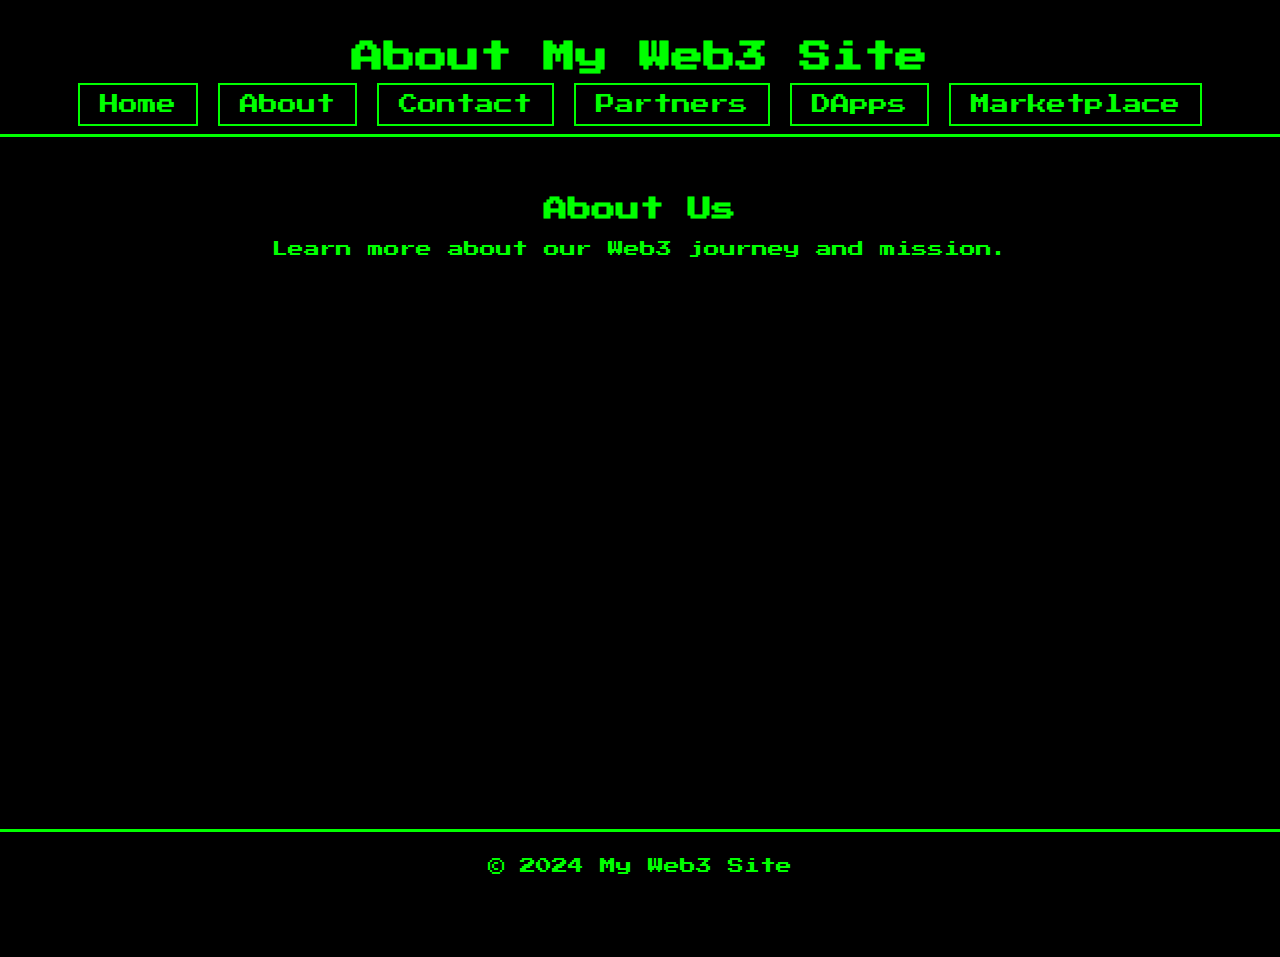
==== about.html @ 959da01d "Add files via upload" ====
<!DOCTYPE html>
<html lang="en">
<head>
    <meta charset="UTF-8">
    <meta name="viewport" content="width=device-width, initial-scale=1.0">
    <title>About - My Web3 Site</title>
    <link rel="stylesheet" href="css/styles.css">
</head>
<body>
    <header>
        <h1>About My Web3 Site</h1>
        <nav>
            <ul>
                <li><a href="index.html">Home</a></li>
                <li><a href="about.html">About</a></li>
                <li><a href="contact.html">Contact</a></li>
                <li><a href="affiliate.html">Partners</a></li>
                <li><a href="games.html">DApps</a></li>
                <li><a href="store.html">Marketplace</a></li>
            </ul>
        </nav>
    </header>
    <main>
        <h2>About Us</h2>
        <p>Learn more about our Web3 journey and mission.</p>
    </main>
    <footer>
        <p>&copy; 2024 My Web3 Site</p>
    </footer>
</body>
</html>
---- css/styles.css ----
/* Importing a game-like font from Google Fonts */
@import url('https://fonts.googleapis.com/css2?family=Press+Start+2P&display=swap');

body {
    font-family: 'Press Start 2P', cursive;
    background-color: #000;
    color: #0f0;
    margin: 0;
    padding: 0;
    text-align: center;
}

header {
    background-color: #000;
    color: #0f0;
    padding: 20px 0;
    border-bottom: 3px solid #0f0;
}

nav ul {
    list-style-type: none;
    padding: 0;
    margin: 0;
    display: flex;
    justify-content: center;
    gap: 20px; /* Increased gap for better spacing */
}

nav ul li {
    display: inline;
}

nav ul li a {
    color: #0f0;
    text-decoration: none;
    font-size: 1.2em;
    border: 2px solid #0f0;
    padding: 10px 20px; /* Increased padding for better touch targets */
    transition: background-color 0.3s, color 0.3s;
}

nav ul li a:hover {
    background-color: #0f0;
    color: #000;
}

main {
    padding: 40px 20px;
    min-height: calc(100vh - 160px);
}

.homepage-image {
    width: 80%;
    max-width: 600px;
    height: auto;
    margin: 15px 0;
    border: 2px solid #0f0;
}

/* Responsive design for smaller screens */
@media only screen and (max-width: 768px) {
    nav ul {
        flex-direction: column;
        gap: 30px; /* Adjusted gap for better spacing on smaller screens */
    }

    nav ul li {
        display: block;
    }

    nav ul li a {
        font-size: 1em;
        padding: 20px; /* Increased padding for better touch targets on mobile */
    }

    .homepage-image {
        width: 90%;
        max-width: 100%;
    }
}

@media only screen and (max-width: 480px) {
    header {
        padding: 15px 0;
    }

    nav ul {
        gap: 25px; /* Further adjusted gap for smaller screens */
    }

    nav ul li a {
        font-size: 0.9em;
        padding: 10px; /* Increased padding for better touch targets on mobile */
    }

    .homepage-image {
        width: 95%;
    }
}

footer {
    background-color: #000;
    color: #0f0;
    padding: 10px 0;
    border-top: 3px solid #0f0;
    position: fixed;
    bottom: 0;
    width: 100%;
}
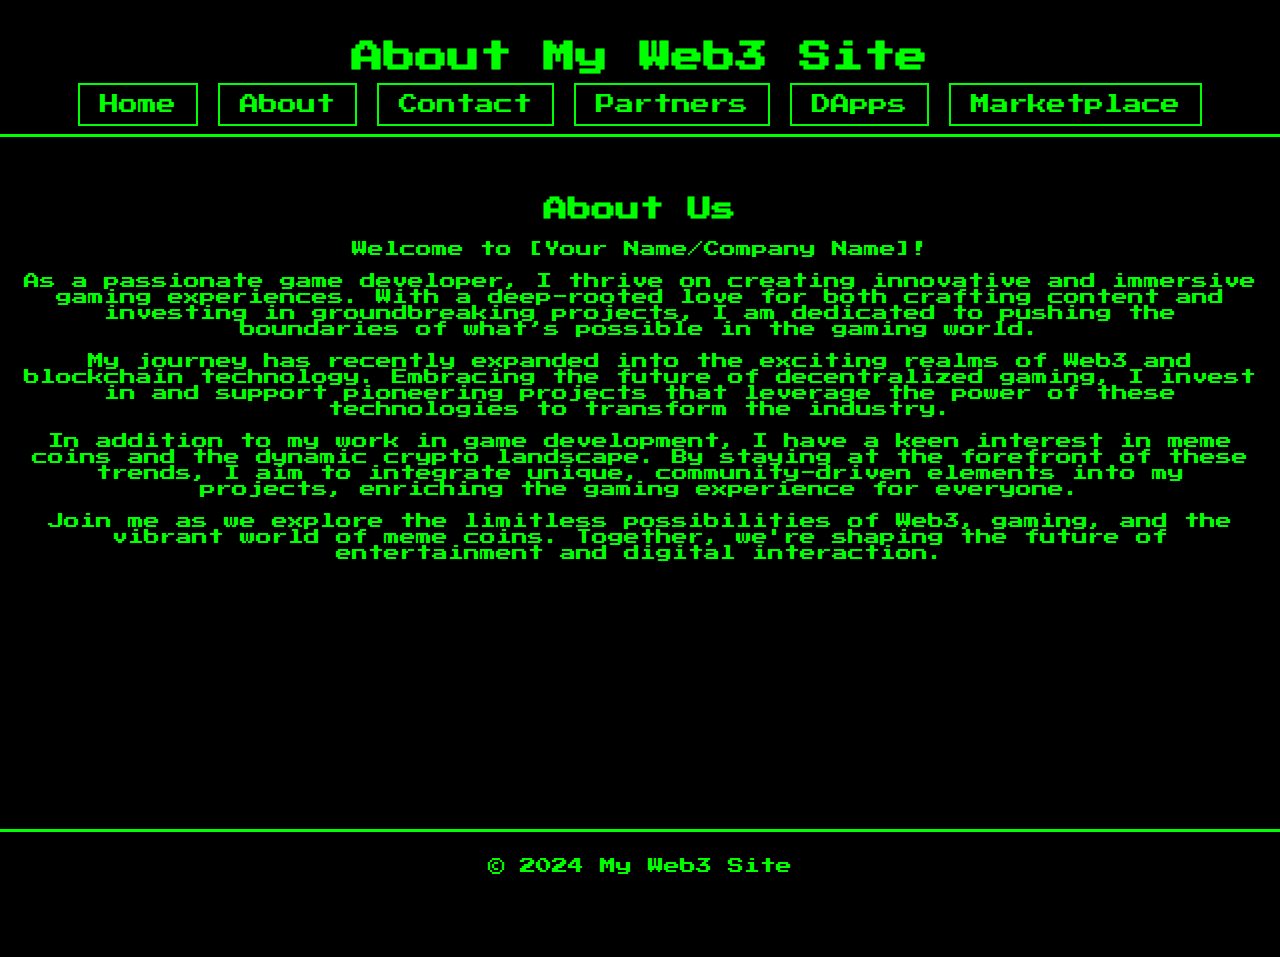
==== commit 65d55bbb: "Update about.html" ====
--- a/about.html
+++ b/about.html
@@ -22,7 +22,11 @@
     </header>
     <main>
         <h2>About Us</h2>
-        <p>Learn more about our Web3 journey and mission.</p>
+        <p>Welcome to [Your Name/Company Name]!</p>
+        <p>As a passionate game developer, I thrive on creating innovative and immersive gaming experiences. With a deep-rooted love for both crafting content and investing in groundbreaking projects, I am dedicated to pushing the boundaries of what’s possible in the gaming world.</p>
+        <p>My journey has recently expanded into the exciting realms of Web3 and blockchain technology. Embracing the future of decentralized gaming, I invest in and support pioneering projects that leverage the power of these technologies to transform the industry.</p>
+        <p>In addition to my work in game development, I have a keen interest in meme coins and the dynamic crypto landscape. By staying at the forefront of these trends, I aim to integrate unique, community-driven elements into my projects, enriching the gaming experience for everyone.</p>
+        <p>Join me as we explore the limitless possibilities of Web3, gaming, and the vibrant world of meme coins. Together, we're shaping the future of entertainment and digital interaction.</p>
     </main>
     <footer>
         <p>&copy; 2024 My Web3 Site</p>
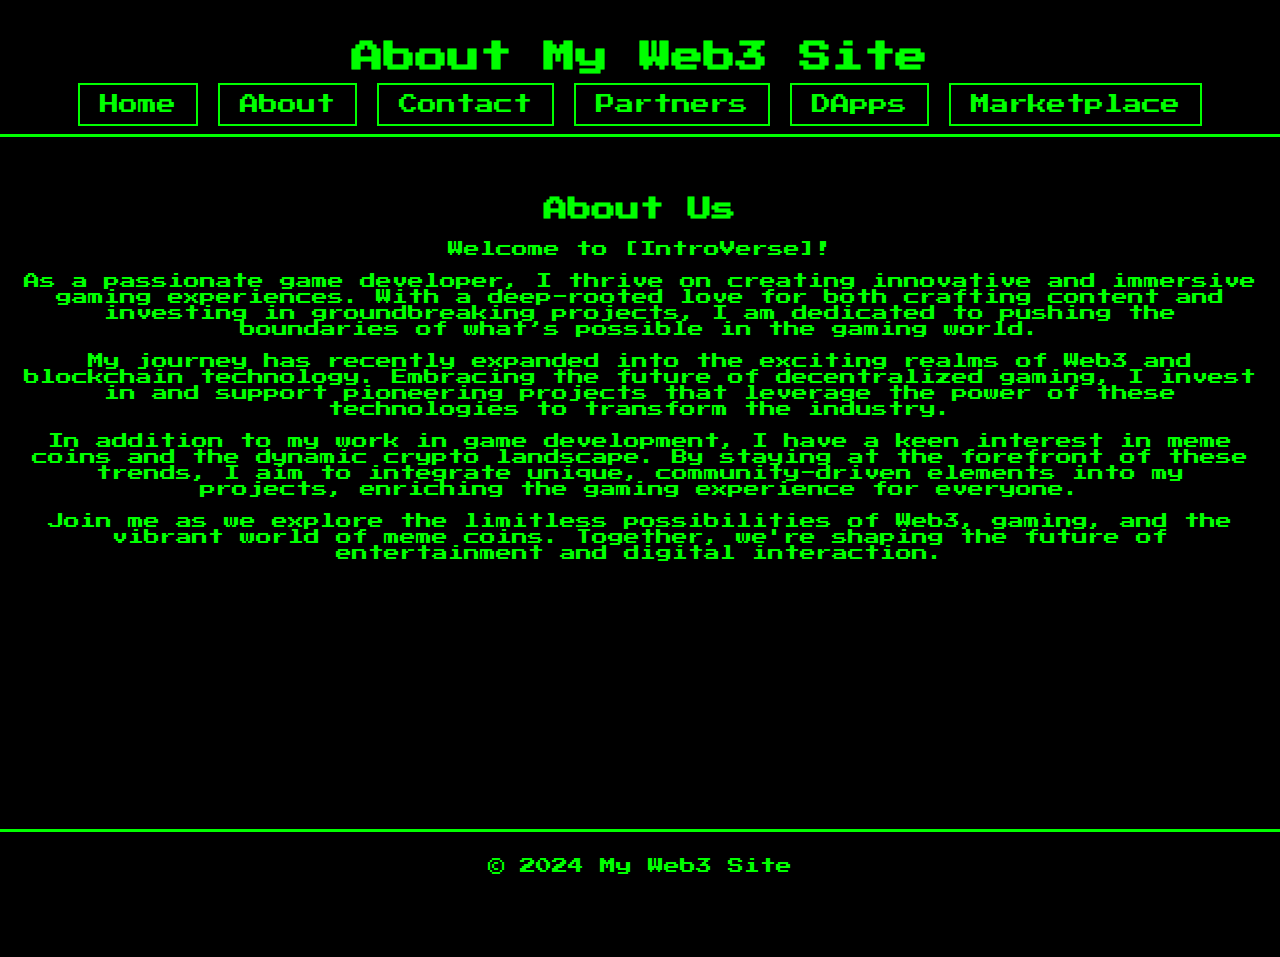
==== commit e152897c: "Update about.html" ====
--- a/about.html
+++ b/about.html
@@ -22,7 +22,7 @@
     </header>
     <main>
         <h2>About Us</h2>
-        <p>Welcome to [Your Name/Company Name]!</p>
+        <p>Welcome to [IntroVerse]!</p>
         <p>As a passionate game developer, I thrive on creating innovative and immersive gaming experiences. With a deep-rooted love for both crafting content and investing in groundbreaking projects, I am dedicated to pushing the boundaries of what’s possible in the gaming world.</p>
         <p>My journey has recently expanded into the exciting realms of Web3 and blockchain technology. Embracing the future of decentralized gaming, I invest in and support pioneering projects that leverage the power of these technologies to transform the industry.</p>
         <p>In addition to my work in game development, I have a keen interest in meme coins and the dynamic crypto landscape. By staying at the forefront of these trends, I aim to integrate unique, community-driven elements into my projects, enriching the gaming experience for everyone.</p>
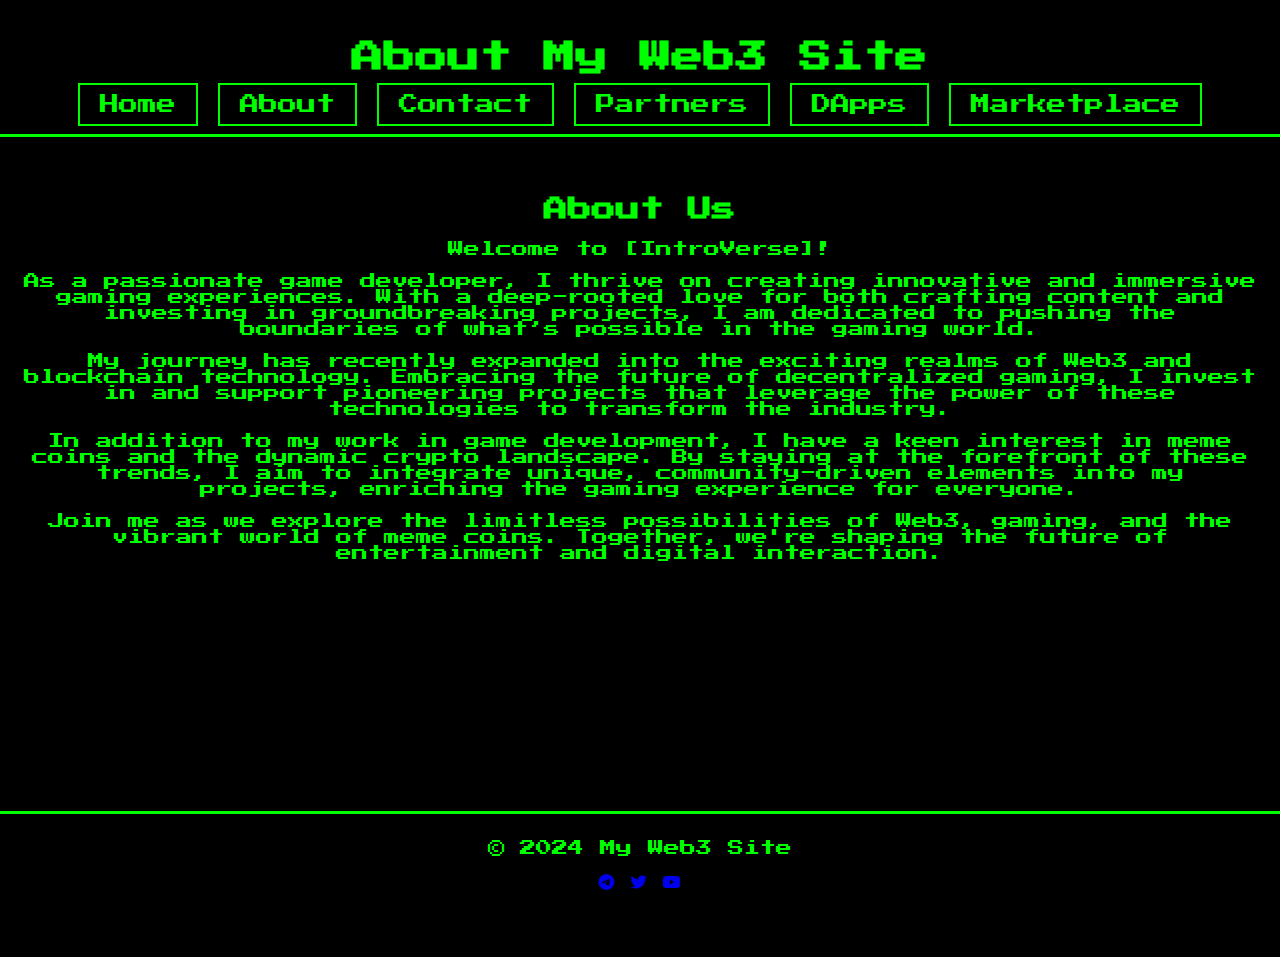
==== commit bd24ed01: "Update about.html" ====
--- a/about.html
+++ b/about.html
@@ -5,6 +5,7 @@
     <meta name="viewport" content="width=device-width, initial-scale=1.0">
     <title>About - My Web3 Site</title>
     <link rel="stylesheet" href="css/styles.css">
+    <link rel="stylesheet" href="https://cdnjs.cloudflare.com/ajax/libs/font-awesome/6.0.0-beta3/css/all.min.css">
 </head>
 <body>
     <header>
@@ -30,6 +31,11 @@
     </main>
     <footer>
         <p>&copy; 2024 My Web3 Site</p>
+        <div class="socials">
+            <a href="https://t.me/IntroVerse7" target="_blank"><i class="fab fa-telegram-plane"></i></a>
+            <a href="https://twitter.com/IntroVers777" target="_blank"><i class="fab fa-twitter"></i></a>
+            <a href="https://youtube.com/channel/UCxfifgj8ZvhP4ClsuXOaS7w" target="_blank"><i class="fab fa-youtube"></i></a>
+        </div>
     </footer>
 </body>
 </html>
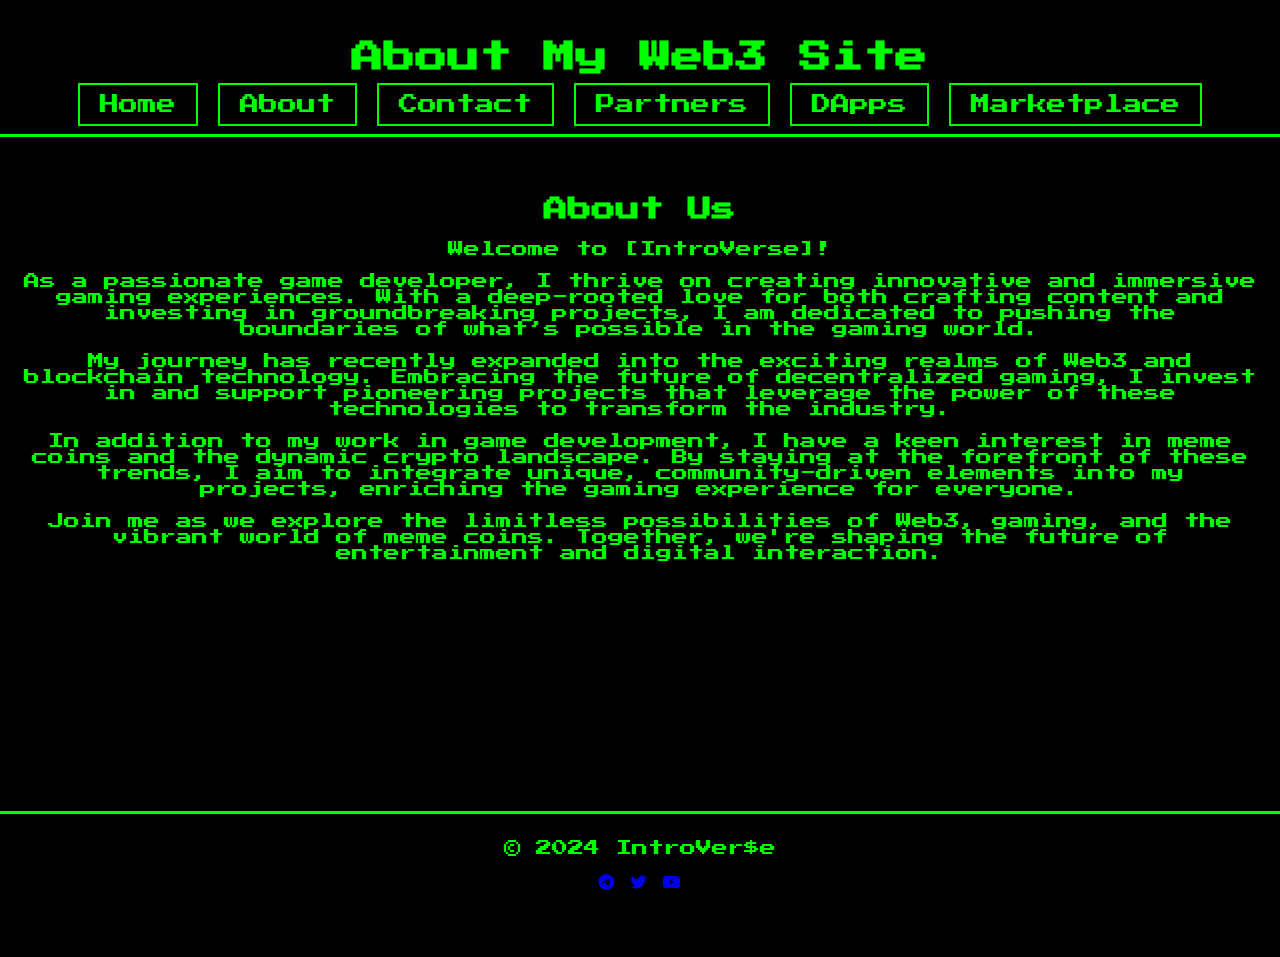
==== commit fa6fa19b: "Update about.html" ====
--- a/about.html
+++ b/about.html
@@ -30,7 +30,7 @@
         <p>Join me as we explore the limitless possibilities of Web3, gaming, and the vibrant world of meme coins. Together, we're shaping the future of entertainment and digital interaction.</p>
     </main>
     <footer>
-        <p>&copy; 2024 My Web3 Site</p>
+        <p>&copy; 2024 IntroVer$e</p>
         <div class="socials">
             <a href="https://t.me/IntroVerse7" target="_blank"><i class="fab fa-telegram-plane"></i></a>
             <a href="https://twitter.com/IntroVers777" target="_blank"><i class="fab fa-twitter"></i></a>
